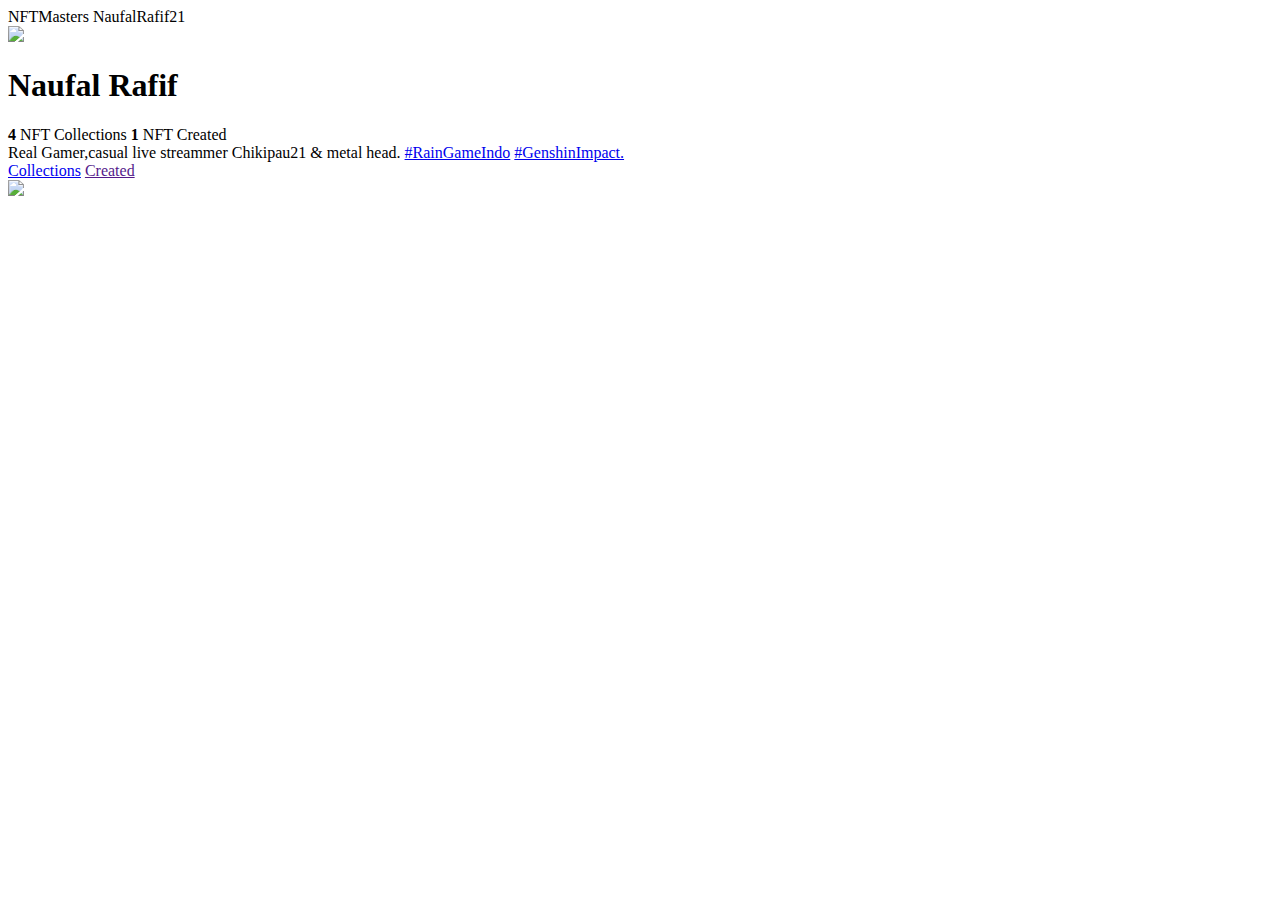
==== created.html @ 695fc509 "Add files via upload" ====
<!DOCTYPE html>
<html>

<head>
    <meta content="width=device-width, initial-scale=1" name="viewport" />
    <link rel="preconnect" href="https://fonts.googleapis.com">
    <link rel="preconnect" href="https://fonts.gstatic.com/" crossorigin>
    <link href="https://fonts.googleapis.com/css2?family=Roboto:wght@300&family=Shadows+Into+Light&display=swap"
        rel="stylesheet">

    <link rel="stylesheet" href="styles.css">
</head>

<body>
    <nav class="center">
        <div class="container">
            <span class="nav-logo">NFTMasters</span>
            <span class="nav-profilename">NaufalRafif21</span>
        </div>
    </nav>
    <header class="center">
        <div class="container">
            <div class="profile-picture">
                <img src="https://imgur.com/AcDcdK7.png">
            </div>
            <div class="profile-summary">
                <h1>Naufal Rafif</h1>
                <div class="profile-stats">
                    <span><b>4</b> NFT Collections</span>
                    <span><b>1</b> NFT Created</span>
                </div>
                <div class="profile-bio">
                    Real Gamer,casual live streammer Chikipau21 & metal head.

                    <a href="https://www.instagram.com/raingameindo/" target="_blank"
                        rel="noopener noreferrer">#RainGameIndo</a>
                        <a href="https://www.instagram.com/explore/tags/genshinimpact/" target="_blank"
                        rel="noopener noreferrer">#GenshinImpact.</a>
                </div>
            </div>
        </div>
    </header>
    <main>
        <div class="center">
            <div class="gallery-tablink container">
                <a href="index.html">Collections</a>
                <a href="" class="active">Created</a>
            </div>
        </div>

        <div class="center">
            <div class="gallery-grid container">
                <div class="gallery-frame">
                    <img src="https://imgur.com/OsryhS4.png">
                </div>
                
                </div>
            </div>
        </div>
    </main>
</body>

</html>
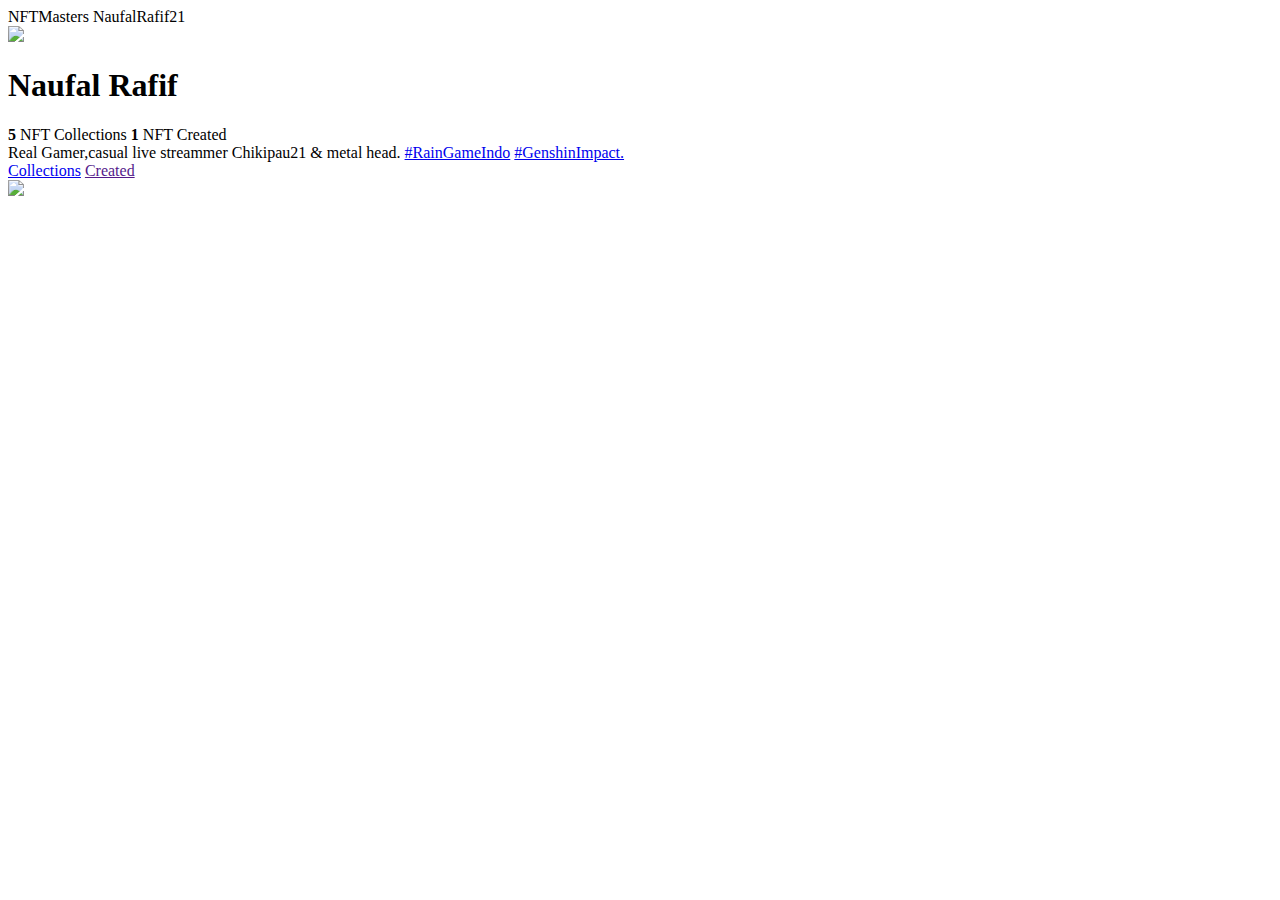
==== commit e2323789: "Add files via upload" ====
--- a/created.html
+++ b/created.html
@@ -26,7 +26,7 @@
             <div class="profile-summary">
                 <h1>Naufal Rafif</h1>
                 <div class="profile-stats">
-                    <span><b>4</b> NFT Collections</span>
+                    <span><b>5</b> NFT Collections</span>
                     <span><b>1</b> NFT Created</span>
                 </div>
                 <div class="profile-bio">
